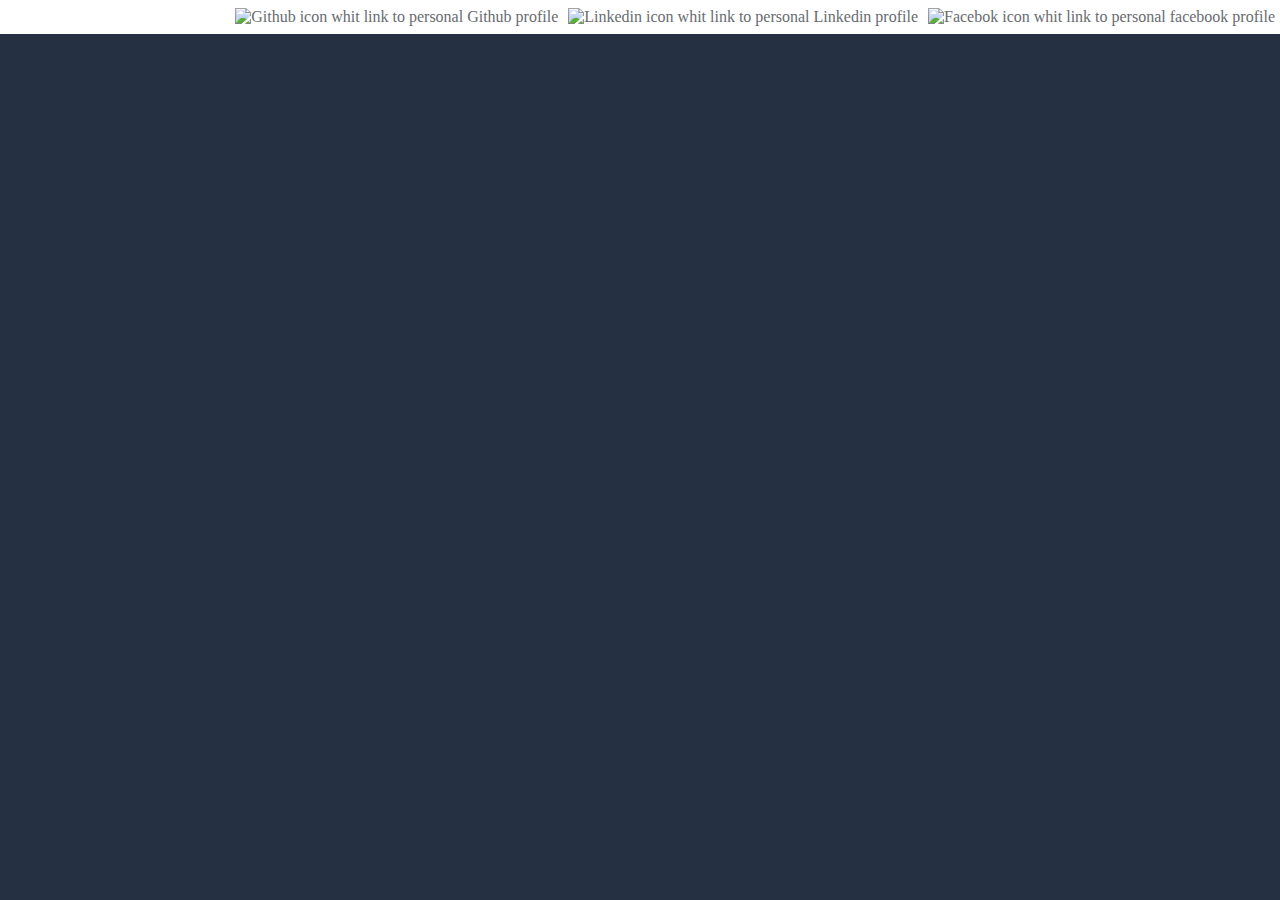
==== H-D-D/index.html @ 7f0a1b89 "[TAREA]  Hora-del-Duelo:{std: base}" ====
<!DOCTYPE html>
<html lang="en">
<head>
    <meta charset="UTF-8">
    <meta http-equiv="X-UA-Compatible" content="IE=edge">
    <meta name="viewport" content="width=device-width, initial-scale=1.0">
    <title>Hora del duelo</title>
    <link rel="stylesheet" href="./styles/main.css">
</head>
<body>
    <header>
        <picture class="pict-logo">
            <a href="../../../index.html"><img class="pict-logo__img" src="./assets/personal-Logol.png" title="Home" alt="Personal logo it's a J whit diferent colors into themself"></a>
        </picture>
        <nav class="nav">
            <picture class="nav__pict">
                <a href="https://github.com/javillegasna" target="_blank"><img class="nav__icon" src="./assets/icon-git.png" alt="Github icon whit link to personal Github profile"></a>
            </picture>
            <picture class="nav__pict">
                <a href="https://www.linkedin.com/in/javiervillegasnaranjo" target="_blank" ><img class="nav__icon" src="./assets/icon-Link.png" alt="Linkedin icon whit link to personal Linkedin profile"></a>
            </picture>
            <picture class="nav__pict">
                <a href="https://www.facebook.com/javier.villegas.3760" target="_blank" ><img class="nav__icon" src="./assets/icon-face.png"  alt="Facebok icon whit link to personal facebook profile"></a>
            </picture>
        </nav>
    </header>
</body>
<script src="./src/main.js"></script>
</html>
---- H-D-D/styles/main.css ----
* {
  margin: 0;
  padding: 0;
  list-style: none;
  -webkit-box-sizing: border-box;
          box-sizing: border-box;
}

html {
  font-size: 62.5%;
}

body {
  font-size: 1.6rem;
  color: #676C70;
  background-color: #253142;
}

h1 {
  margin: 1rem 0;
  font-size: 2.9rem;
  color: #FFFFFF;
}

h2 {
  font-size: 2.1rem;
  padding: 0.1rem 0;
  color: #FFFFFF;
}

a {
  text-decoration: none;
  color: #676C70;
}

p {
  width: 100%;
  margin: 1rem;
  color: #ABAFB3;
}

* {
  margin: 0;
  padding: 0;
  list-style: none;
  -webkit-box-sizing: border-box;
          box-sizing: border-box;
}

html {
  font-size: 62.5%;
}

body {
  font-size: 1.6rem;
  color: #676C70;
  background-color: #253142;
}

h1 {
  margin: 1rem 0;
  font-size: 2.9rem;
  color: #FFFFFF;
}

h2 {
  font-size: 2.1rem;
  padding: 0.1rem 0;
  color: #FFFFFF;
}

a {
  text-decoration: none;
  color: #676C70;
}

p {
  width: 100%;
  margin: 1rem;
  color: #ABAFB3;
}

header {
  display: -webkit-box;
  display: -ms-flexbox;
  display: flex;
  height: 3.4rem;
  min-height: 3.4rem;
  background-color: #FFFFFF;
}

.pict-logo {
  width: 10vw;
  display: -webkit-box;
  display: -ms-flexbox;
  display: flex;
  -webkit-box-align: center;
      -ms-flex-align: center;
          align-items: center;
}

.pict-logo__img {
  max-width: 3rem;
  max-height: 3rem;
}

.nav {
  width: 90vw;
  display: -webkit-box;
  display: -ms-flexbox;
  display: flex;
  -webkit-box-align: center;
      -ms-flex-align: center;
          align-items: center;
  -webkit-box-pack: end;
      -ms-flex-pack: end;
          justify-content: flex-end;
}

.nav__icon {
  margin: 0 0.5rem;
  max-height: 2rem;
}
/*# sourceMappingURL=main.css.map */
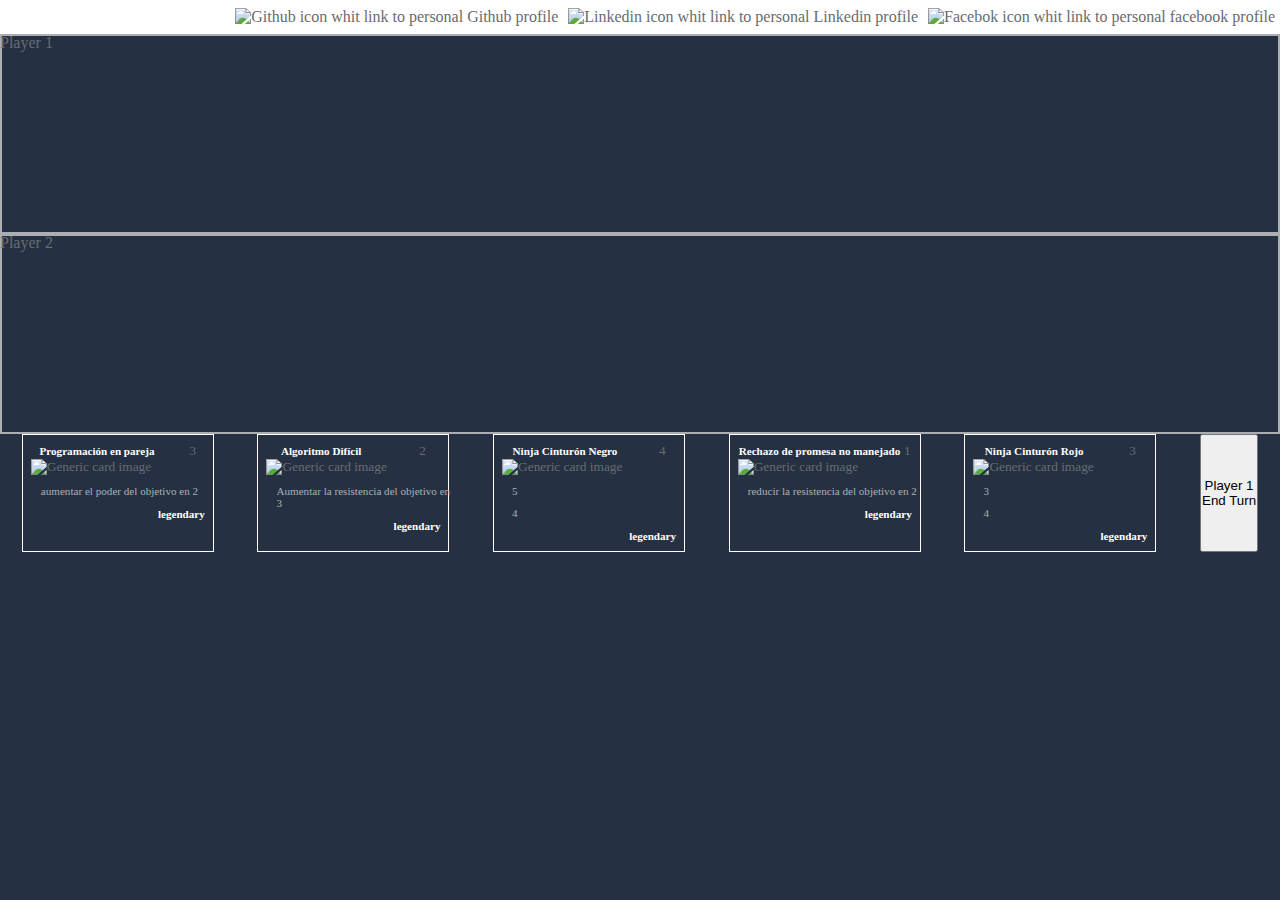
==== commit 61b8b6a3: "[Tarea] Hora del duelo no funcinal" ====
--- a/H-D-D/index.html
+++ b/H-D-D/index.html
@@ -24,6 +24,18 @@
             </picture>
         </nav>
     </header>
+    <main>
+        <section id="board" class="board">
+            <span class="label1">Player 1</span>
+            <section id="board__Player1" class="board__Player1"></section>
+            <span class="label2">Player 2</span>
+            <section id="board__Player2" class="board__Player2"></section>
+            
+            <section id="board__Turn" class="board__Turn">
+            </section>
+        </section>
+    </main>
 </body>
-<script src="./src/main.js"></script>
+<script src="https://kit.fontawesome.com/2c36e9b7b1.js" crossorigin="anonymous"></script>
+<script src="./src/index.js" type="module"></script>
 </html>--- a/H-D-D/styles/main.css
+++ b/H-D-D/styles/main.css
@@ -121,4 +121,84 @@
   margin: 0 0.5rem;
   max-height: 2rem;
 }
+
+main {
+  position: relative;
+}
+
+main .label1 {
+  position: absolute;
+  top: 0;
+}
+
+main .label2 {
+  position: absolute;
+  top: 150;
+}
+
+.card {
+  width: 15vw;
+  padding: 8px;
+  border: 1px solid #FFFFFF;
+  font-size: smaller;
+}
+
+.card h2, .card p {
+  font-size: smaller;
+}
+
+.card__header {
+  display: -webkit-box;
+  display: -ms-flexbox;
+  display: flex;
+  -ms-flex-pack: distribute;
+      justify-content: space-around;
+  -webkit-box-align: center;
+      -ms-flex-align: center;
+          align-items: center;
+}
+
+.card__img {
+  width: 100%;
+}
+
+.card__footer {
+  display: -webkit-box;
+  display: -ms-flexbox;
+  display: flex;
+  -webkit-box-align: center;
+      -ms-flex-align: center;
+          align-items: center;
+  -webkit-box-pack: end;
+      -ms-flex-pack: end;
+          justify-content: flex-end;
+}
+
+.board__Player1 {
+  height: 200px;
+  display: -webkit-box;
+  display: -ms-flexbox;
+  display: flex;
+  -ms-flex-pack: distribute;
+      justify-content: space-around;
+  border: 2px solid #ABAFB3;
+}
+
+.board__Player2 {
+  height: 200px;
+  display: -webkit-box;
+  display: -ms-flexbox;
+  display: flex;
+  -ms-flex-pack: distribute;
+      justify-content: space-around;
+  border: 2px solid #ABAFB3;
+}
+
+.board__Turn {
+  display: -webkit-box;
+  display: -ms-flexbox;
+  display: flex;
+  -ms-flex-pack: distribute;
+      justify-content: space-around;
+}
 /*# sourceMappingURL=main.css.map */